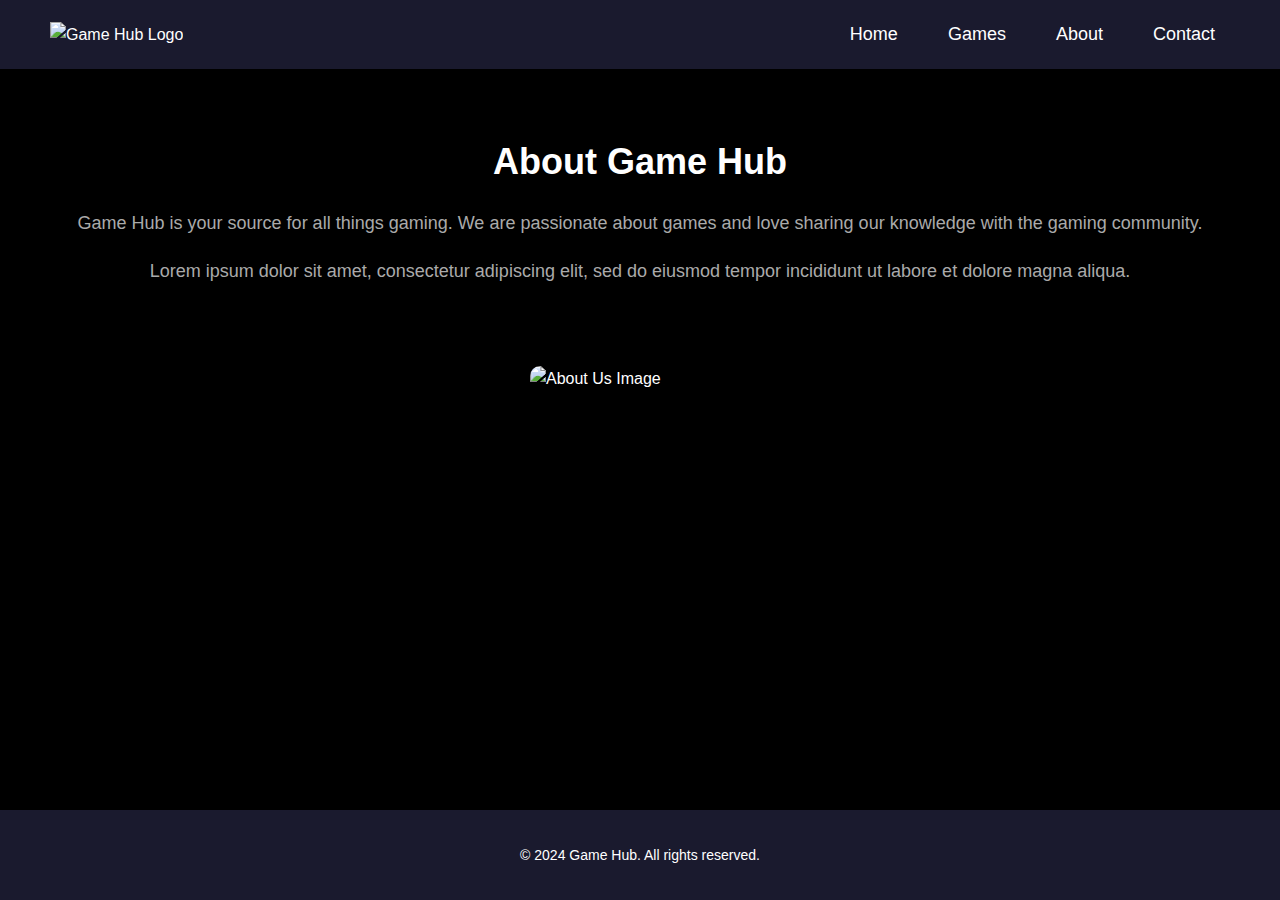
==== about.html @ 13f8e66a "school assignment" ====
<!DOCTYPE html>
<html lang="en">
<head>
    <meta charset="UTF-8">
    <meta name="viewport" content="width=device-width, initial-scale=1.0">
    <meta name="description" content="Learn about Game Hub, our mission, and the team behind the site.">
    <title>Game Hub - About</title>
    <link rel="stylesheet" href="styles.css">
</head>
<body>
    <div class="content-wrapper"> <!-- Start of content-wrapper -->
        <header>
            <div class="logo">
                <img src="images/GameHub_Logo.png" alt="Game Hub Logo">
            </div>
            <nav>
                <ul>
                    <li><a href="index.html">Home</a></li>
                    <li><a href="games.html">Games</a></li>
                    <li><a href="about.html">About</a></li>
                    <li><a href="contact.html">Contact</a></li>
                </ul>
            </nav>
        </header>
        
        <main>
            <section class="about">
                <h1>About Game Hub</h1>
                <p>Game Hub is your source for all things gaming. We are passionate about games and love sharing our knowledge with the gaming community.</p>
                <p>Lorem ipsum dolor sit amet, consectetur adipiscing elit, sed do eiusmod tempor incididunt ut labore et dolore magna aliqua.
                <!-- Additional text here -->
                </p>
            </section>
            
            <section class="about-image">
                <img src="images/about.jpg" alt="About Us Image">
            </section>
        </main>
    </div> <!-- End of content-wrapper -->

    <!-- Footer Section -->
    <footer>
        <p>&copy; 2024 Game Hub. All rights reserved.</p>
    </footer>
</body>
</html>
---- styles.css ----
/* General Styles */
html, body {
    font-family: Arial, Helvetica, sans-serif;
    margin: 0;
    padding: 0;
    line-height: 1.6;
    background-color: #000;
    color: #fff;
    overflow-y: auto;
    height: auto;
}
/* Ensure the body and content-wrapper take full height */
html, body {
    height: 100%;
    display: flex;
    flex-direction: column;
    margin: 0;
}

.content-wrapper {
    flex: 1; /* Allows the wrapper to take up the remaining space */
}

footer {
    background-color: #1a1a2e;
    color: white;
    text-align: center;
    padding: 20px;
}

/* Header */
header {
    display: flex;
    justify-content: space-between;
    align-items: center;
    padding: 20px 50px;
    background-color: #1a1a2e;
}

.logo img {
    max-width: 150px;
}

/* Navigation */
nav ul {
    list-style-type: none;
    margin: 0;
    padding: 0;
    display: flex;
    gap: 20px;
}

nav ul li a {
    color: white;
    text-decoration: none;
    padding: 10px 15px;
    font-size: 18px;
    transition: background-color 0.3s ease;
}

nav ul li a:hover {
    background-color: #0f3460;
    border-radius: 5px;
}

/* Welcome Section */
.welcome {
    text-align: center;
    padding: 60px 20px;
}

.welcome h1 {
    font-size: 48px;
    margin-bottom: 10px;
}

.welcome p {
    font-size: 20px;
    color: #aaa;
    margin-bottom: 20px;
}

.button {
    background-color: #ffe600;
    color: #000;
    padding: 10px 20px;
    border-radius: 5px;
    font-size: 18px;
    font-weight: bold;
    text-decoration: none;
    outline: none;
    transition: background-color 0.3s ease;
}

.button:hover {
    background-color: #ffd500;
}

/* Footer */
footer {
    text-align: center;
    padding: 20px;
    background-color: #1a1a2e;
    color: white;
    font-size: 14px;
    margin-top: 20px;
}
/* Game Image Section */
.game {
    display: flex;
    justify-content: center;
    align-items: center;
    margin: 40px 0; /* Add some spacing from other sections */
}

.game-image {
    max-width: 80%; /* Adjust as needed */
    height: auto;
    border-radius: 10px;
    opacity: 0.7; /* Lowered opacity for a softer appearance  */
    position: relative;
}

/* Optional: Overlay effect for better blending */
.game-image {
    position: relative;
}

.game-image::before {
    content: "";
    position: absolute;
    top: 0;
    left: 0;
    right: 0;
    bottom: 0;
    background-color: rgba(0, 0, 0, 0.3); /* Adjust color and opacity to match your design */
    border-radius: 10px; /* Match the border radius of the image */
}


/* Image Gallery Section */
.image-gallery {
    display: flex;
    justify-content: center;
    gap: 20px;
    padding: 20px 0;
}

.image-gallery img {
    width: 30%;
    max-width: 200px;
    height: auto;
    border-radius: 10px;
}

/* Computer Image - Slightly Larger */
.computer-image img {
    width: 35%;
    max-width: 220px;
    height: auto;
    border-radius: 10px;
    margin-top: 20px;
    display: block;
    margin-left: auto;
    margin-right: auto;
}

/* Games Image - Slightly Larger */
.games-image img {
    width: 35%;
    max-width: 220px;
    height: auto;
    border-radius: 10px;
    margin-top: 20px;
    display: block;
    margin-left: auto;
    margin-right: auto;
}

/* About Section Styles */
.about {
    text-align: center;
    padding: 40px 20px;
}

.about h1 {
    font-size: 36px;
    margin-bottom: 10px;
}

.about p {
    font-size: 18px;
    color: #aaa;
    margin-bottom: 20px;
}

/* About Image - Slightly Larger */
.about-image img {
    width: 35%;
    max-width: 220px;
    height: auto;
    border-radius: 10px;
    margin: 20px auto;
    display: block;
}

/* Contact Page Styles */
.contact {
    text-align: center;
    padding: 40px 20px;
}

.contact h1 {
    font-size: 36px;
    margin-bottom: 10px;
}

.contact p {
    font-size: 18px;
    color: #aaa;
    margin-bottom: 20px;
}

.contact-form {
    display: flex;
    flex-direction: column;
    align-items: center;
    gap: 15px;
    max-width: 500px;
    margin: 0 auto;
}

.contact-form label {
    font-size: 16px;
    color: #ddd;
}

.contact-form input,
.contact-form textarea {
    width: 100%;
    padding: 10px;
    font-size: 16px;
    color: #000;
    background-color: #fff;
    border: 1px solid #ccc;
    border-radius: 5px;
}

.contact-form button {
    background-color: #ffe600;
    color: #000;
    padding: 10px 20px;
    border-radius: 5px;
    font-size: 18px;
    font-weight: bold;
    border: none;
    cursor: pointer;
    outline: none;
    transition: background-color 0.3s ease;
}

.contact-form button:hover {
    background-color: #ffd500;
}

.contact-image img {
    width: 33%;
    max-width: 220px;
    height: auto;
    border-radius: 10px;
    margin-top: 20px;
}

/* Media Queries for Responsive Design */
@media (max-width: 768px) {
    .welcome h1,
    .about h1,
    .contact h1 {
        font-size: 36px;
    }

    .welcome p,
    .about p,
    .contact p {
        font-size: 18px;
    }

    .image-gallery img, 
    .about-image img, 
    .computer-image img, 
    .games-image img, 
    .contact-image img {
        width: 80%;
        max-width: 200px;
    }

    header {
        padding: 10px 20px;
    }

    nav ul {
        gap: 10px;
    }

    .button {
        padding: 8px 16px;
        font-size: 16px;
    }
}
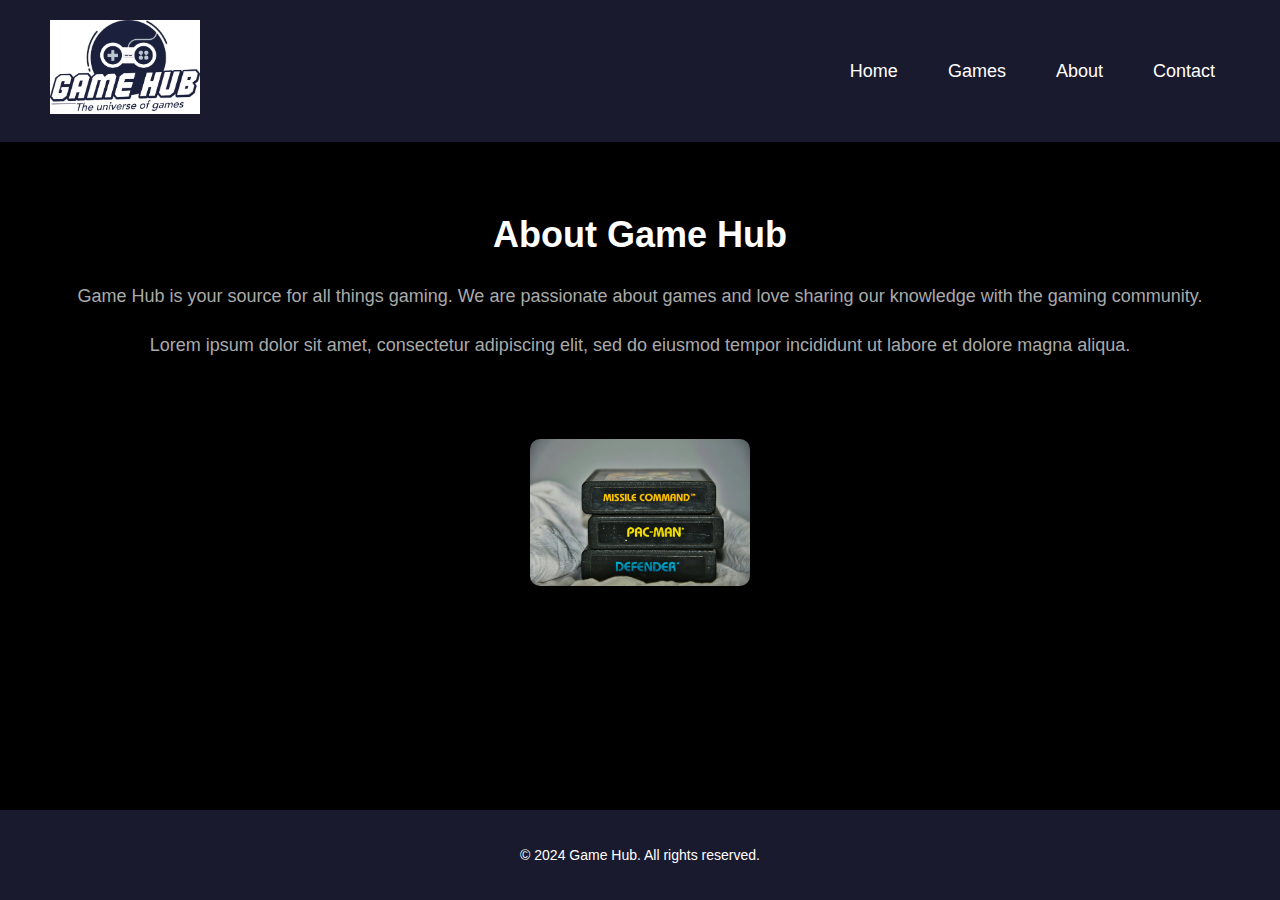
==== commit efdd40eb: "Update HTML and CSS for responsive design and optimized images" ====
--- a/about.html
+++ b/about.html
@@ -11,7 +11,7 @@
     <div class="content-wrapper"> <!-- Start of content-wrapper -->
         <header>
             <div class="logo">
-                <img src="images/GameHub_Logo.png" alt="Game Hub Logo">
+                <img src="images/GameHub_Logo.jpg" alt="Game Hub Logo">
             </div>
             <nav>
                 <ul>
